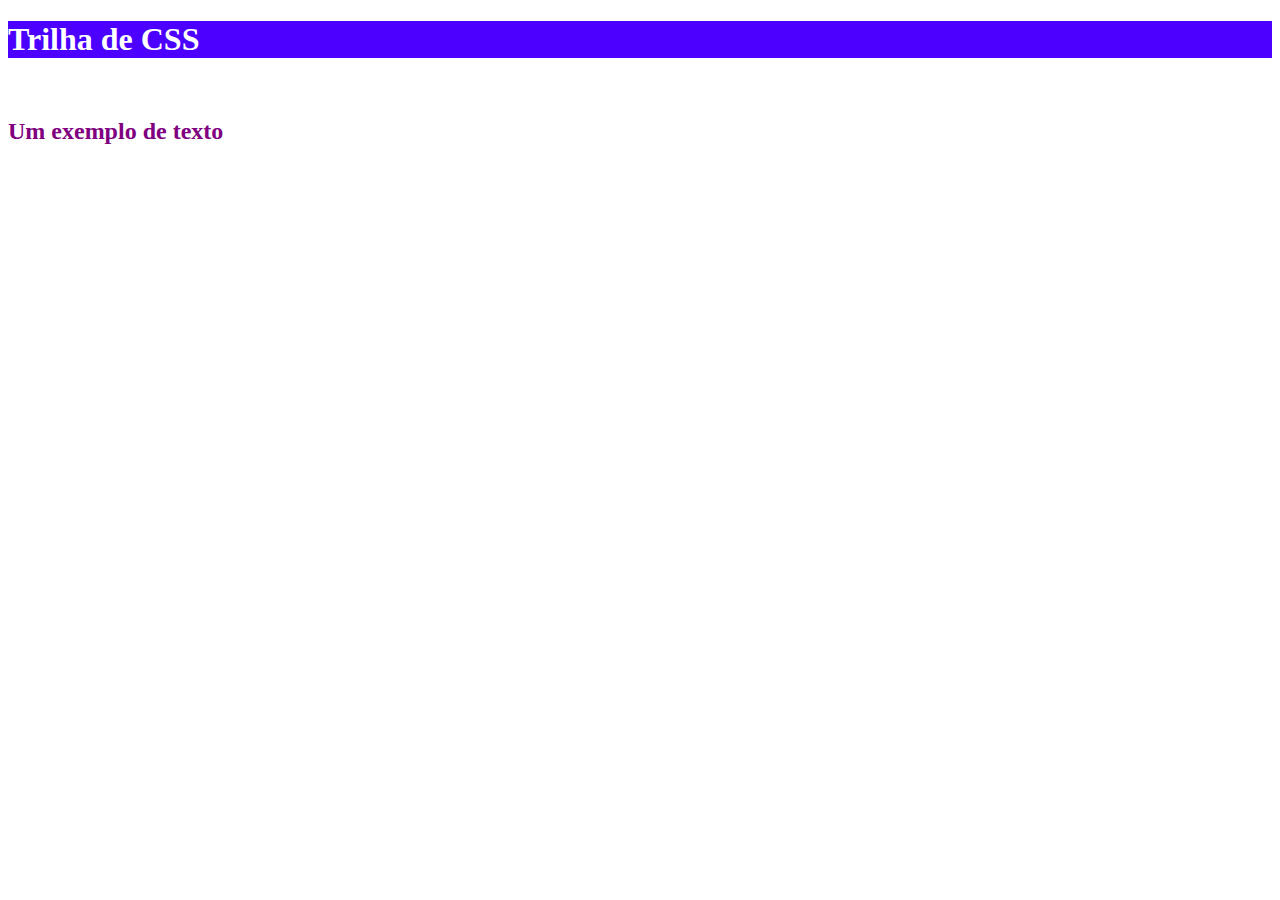
==== HTML/cssstuff.html @ 304b8f6b "CSS folder" ====
<!DOCTYPE html>
<html lang="en">
<head>
    <meta charset="UTF-8">
    <meta name="viewport" content="width=device-width, initial-scale=1.0">
    <title>Trilha de CSS</title>
<link rel="stylesheet" href="./CSS FOLDER/styles.css">
</head>
<body>
    <!--
        #Fundamentos do CSS
        #Estilizações basicas com CSS
        #Unidades de medida
        #Posicionamentos e displays
        #Alinhamento de elementos (flexbox e grid layout)
        #Responsividade
        ===============
        #Pseudo-elementos
        #Pseudo-classes
        #Transições
        #Animações
        #Convenções no CSS e framework
        
        ***É necessário conhecimento HTML.
    
    
        CSS: Cascading Style Sheet
        É uma linguagem de estilos. Não de programação, nem de marcação.

        O CSS pode criar layouts e estilização de paginas web.
        Ele também pode criar animações, filtros, formas geometricas, transições, e contadores.

        W3SCHOOLS.COM
        =============================================================
        #Propriedades no CSS:
        PROPRIDADE:VALOR;
        ex:
            background: red;
            color: white;

        Ele é adicionado declarando:
        - CSS inline, dentro da tag: não recomendado, dificulta o estilo e a gerencia.
        - CSS INTERNO: colocado dentro da tag HEAD.
        - CSS EXTERNO: criar um arquivo externo.

        Tag Link estabelece relações entra documento atual e documento externo de recursos.
        
        
    -->
    <h1>Trilha de CSS</h1><br>
    <h2>Um exemplo de texto</h2>

</body>
</html>
---- HTML/CSS FOLDER/styles.css ----
h1{
    background: rgb(76, 0, 255);
    color: white;
}
h2{
    color: purple;
}
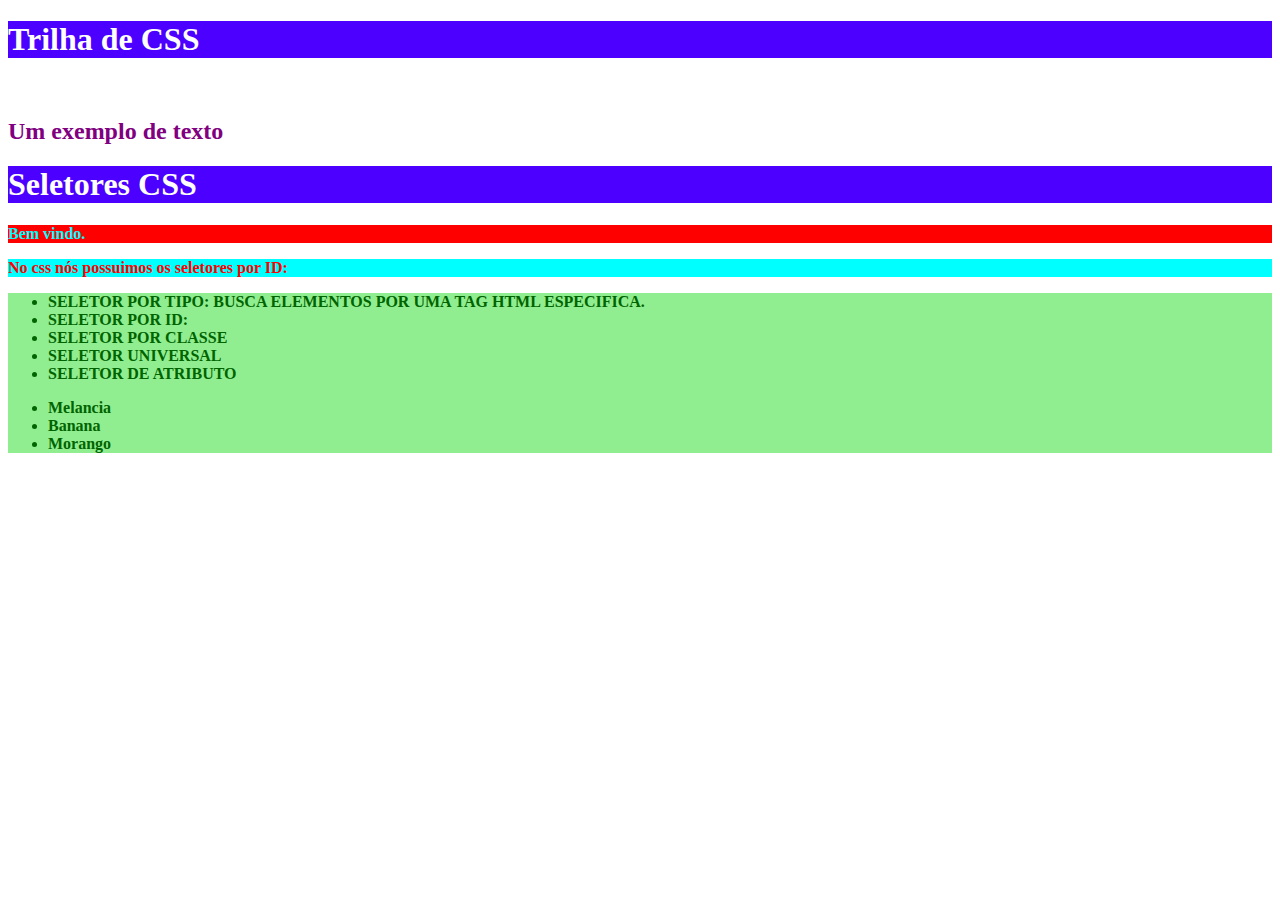
==== commit 6a9c3225: "A commit." ====
--- a/HTML/cssstuff.html
+++ b/HTML/cssstuff.html
@@ -4,7 +4,8 @@
     <meta charset="UTF-8">
     <meta name="viewport" content="width=device-width, initial-scale=1.0">
     <title>Trilha de CSS</title>
-<link rel="stylesheet" href="./CSS FOLDER/styles.css">
+    
+    <link rel="stylesheet" href="./CSS FOLDER/styles.css">
 </head>
 <body>
     <!--
@@ -44,11 +45,44 @@
         - CSS EXTERNO: criar um arquivo externo.
 
         Tag Link estabelece relações entra documento atual e documento externo de recursos.
+        =============================================================
         
+        Depuração de css:
         
+        Dev Tools: através do google chrome.
+        Ctrl + shift + I
+        Ctrl + shift + C
+        F12;
+
+        ==============================================================
+        Seletores:
+
+
+
     -->
     <h1>Trilha de CSS</h1><br>
     <h2>Um exemplo de texto</h2>
+    
+    <h1>Seletores CSS</h1>
+    <P id="testecss1">Bem vindo.</P>
+    <p id="testecss2">No css nós possuimos os seletores por ID:</p>
+    <DIV>
+
+        <ul>
+            <li class="seletores">Seletor por tipo: busca elementos por uma tag HTML especifica.</li>
+            <li class="seletores">Seletor por ID: </li>
+            <li class="seletores">Seletor por classe</li>
+            <li class="seletores">Seletor Universal</li>
+            <li class="seletores">Seletor de atributo</li>
+        </ul>
+
+        <ul>
+            <li class="frutas">Melancia</li>
+            <li class="frutas">Banana</li>
+            <li class="frutas">Morango</li>
+        </ul>
+
+    </DIV>
 
 </body>
 </html>--- a/HTML/CSS FOLDER/styles.css
+++ b/HTML/CSS FOLDER/styles.css
@@ -5,3 +5,30 @@
 h2{
     color: purple;
 }
+
+div{
+    background: lightgreen;
+    color: darkgreen;
+}
+
+#testecss1{
+    background:red;
+    color:aqua;
+}
+
+#testecss2{
+    background:aqua;
+    color:red;
+}
+
+.seletores{
+    text-transform:uppercase;
+}
+
+*{
+    font-weight:bold;
+}
+
+[title="banana"]{
+    color: yellow;
+}